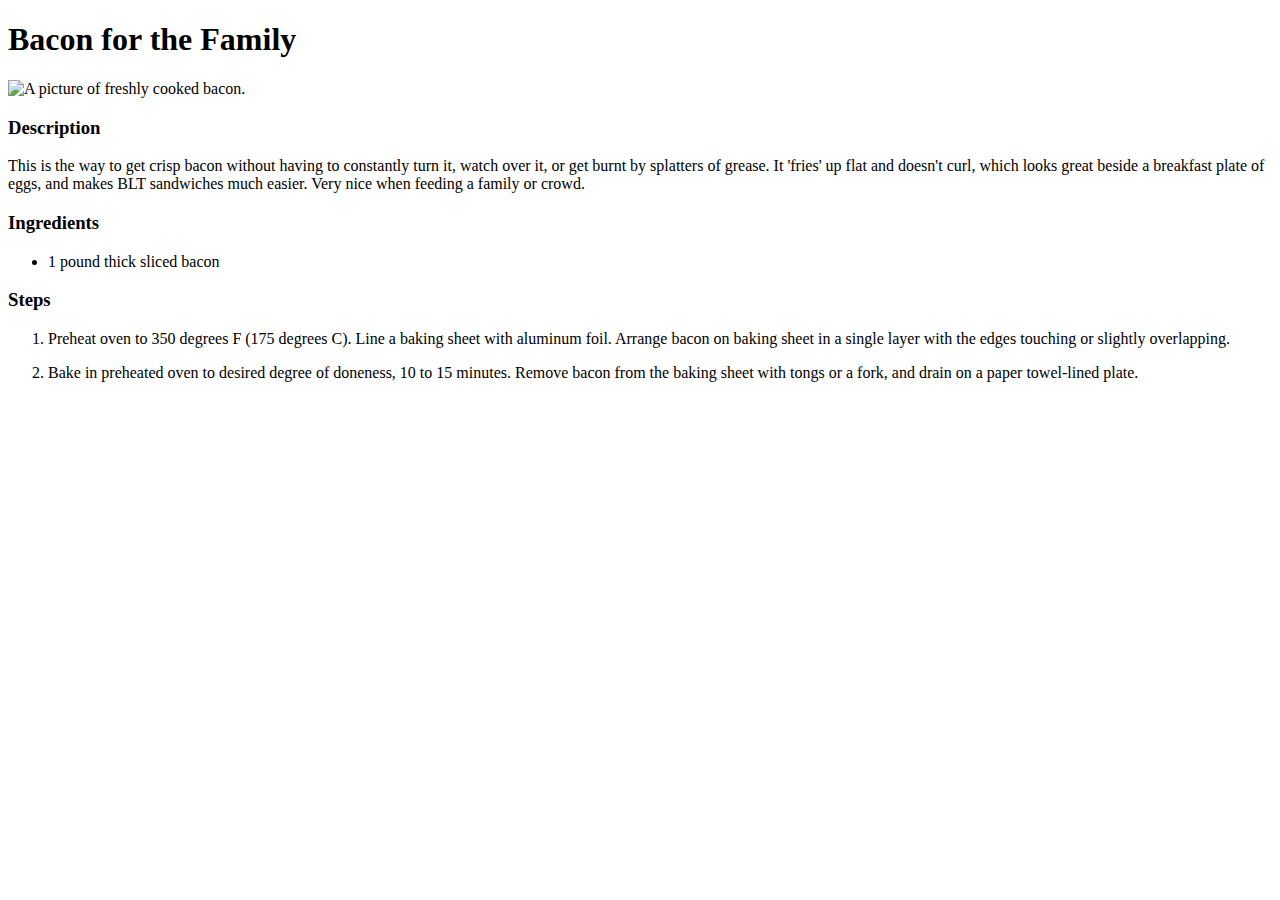
==== bacon.html @ 23a0db69 "Add files via upload" ====
<!DOCTYPE html> 
<html lang="en"> 
    <head>
        <meta charset="UTF-8"> 
        <title> Bacon Recipe </title>
    </head>
    <body> 
        <h1> Bacon for the Family </h1>
        <img src="/home/dylphin020/odin-links-and-images/images/bacon.jpg" alt="A picture of freshly cooked bacon.">
    <h3> Description </h3>
    <p>This is the way to get crisp bacon without having to constantly turn it, watch over it, or get burnt by splatters of grease. It 'fries' up flat and doesn't curl, which looks great beside a breakfast plate of eggs, and makes BLT sandwiches much easier. Very nice when feeding a family or crowd. </p>
    <h3> Ingredients </h3> 
    <p> 
        <ul> 
            <li> 1 pound thick sliced bacon </li>
        </ul>
    </p>
    <h3> Steps </h3>
        <p>
           <ol> 
           <li> Preheat oven to 350 degrees F (175 degrees C). Line a baking sheet with aluminum foil. Arrange bacon on baking sheet in a single layer with the edges touching or slightly overlapping. </li>
        </p>
            <p>
                <li> 
            Bake in preheated oven to desired degree of doneness, 10 to 15 minutes. Remove bacon from the baking sheet with tongs or a fork, and drain on a paper towel-lined plate.</p>
        </li>
        </ol>
        </body>
</html>
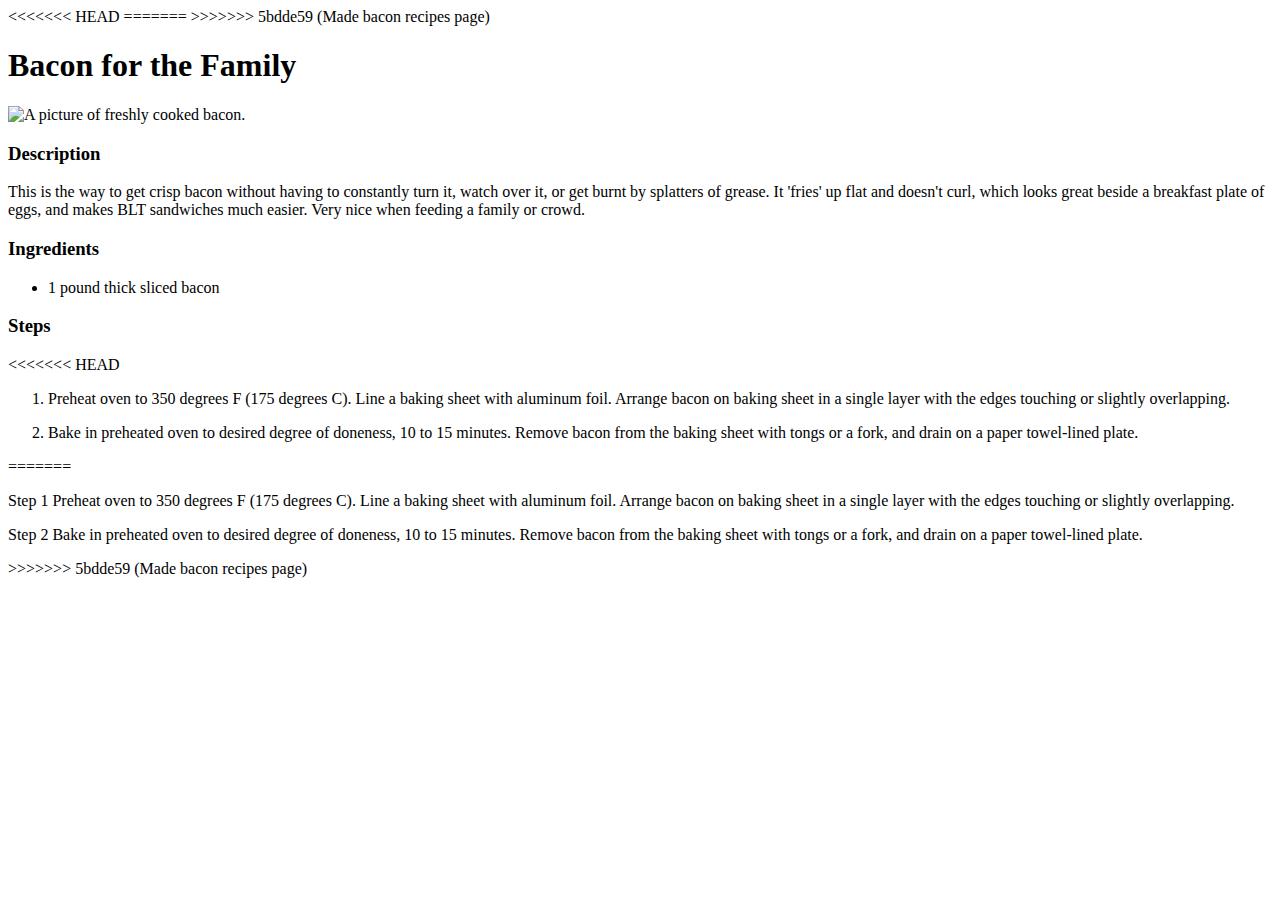
==== commit aff13237: "more bug fixes" ====
--- a/bacon.html
+++ b/bacon.html
@@ -2,7 +2,11 @@
 <html lang="en"> 
     <head>
         <meta charset="UTF-8"> 
+<<<<<<< HEAD
         <title> Bacon Recipe </title>
+=======
+        <title> </title>
+>>>>>>> 5bdde59 (Made bacon recipes page)
     </head>
     <body> 
         <h1> Bacon for the Family </h1>
@@ -16,6 +20,7 @@
         </ul>
     </p>
     <h3> Steps </h3>
+<<<<<<< HEAD
         <p>
            <ol> 
            <li> Preheat oven to 350 degrees F (175 degrees C). Line a baking sheet with aluminum foil. Arrange bacon on baking sheet in a single layer with the edges touching or slightly overlapping. </li>
@@ -26,4 +31,12 @@
         </li>
         </ol>
         </body>
+=======
+        <p> Step 1
+            Preheat oven to 350 degrees F (175 degrees C). Line a baking sheet with aluminum foil. Arrange bacon on baking sheet in a single layer with the edges touching or slightly overlapping.</p>
+
+            <p>Step 2
+            Bake in preheated oven to desired degree of doneness, 10 to 15 minutes. Remove bacon from the baking sheet with tongs or a fork, and drain on a paper towel-lined plate.</p>
+    </body>
+>>>>>>> 5bdde59 (Made bacon recipes page)
 </html>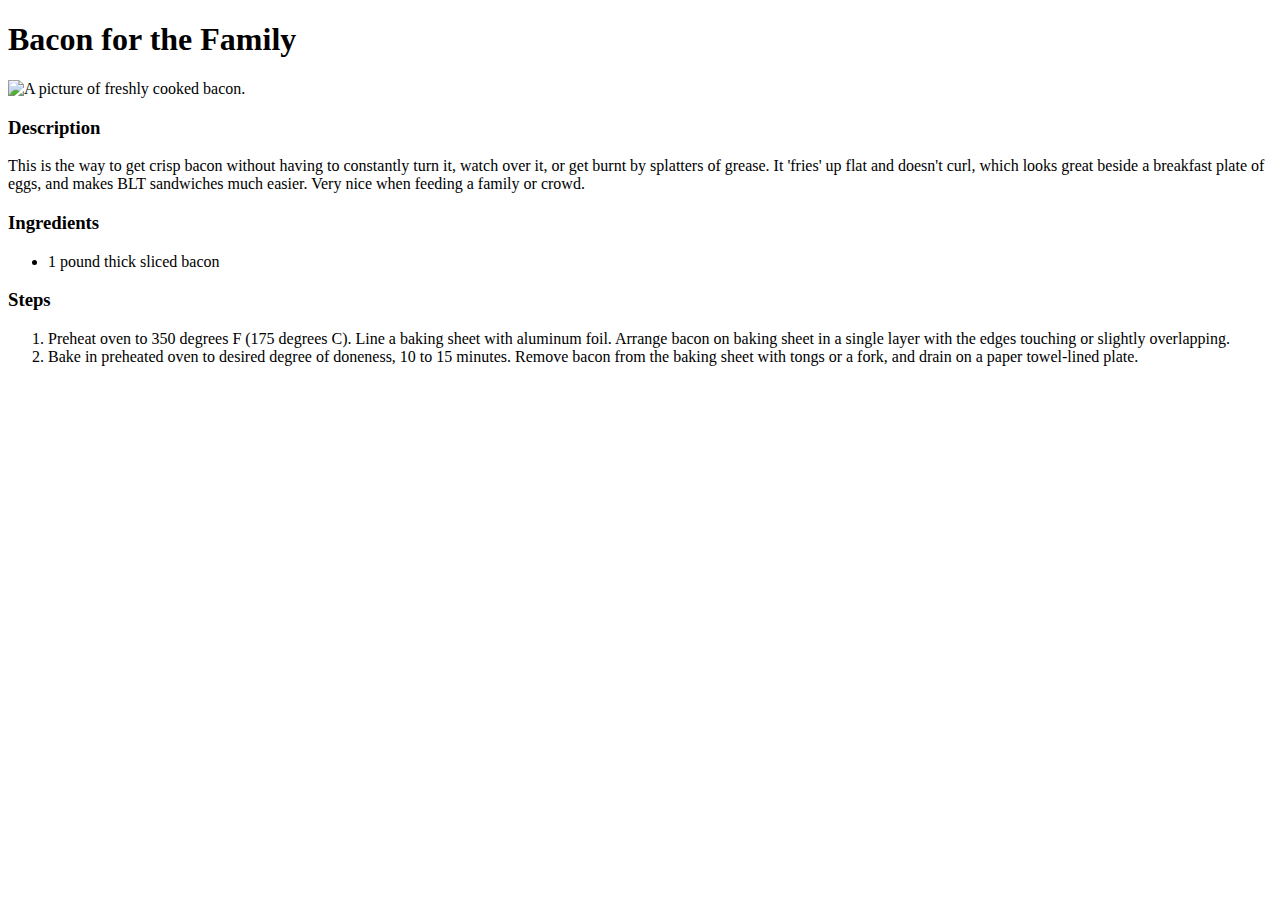
==== commit 9de6d5d8: "bug fixes to bacon.html and index.html" ====
--- a/bacon.html
+++ b/bacon.html
@@ -2,11 +2,11 @@
 <html lang="en"> 
     <head>
         <meta charset="UTF-8"> 
-<<<<<<< HEAD
+
         <title> Bacon Recipe </title>
-=======
-        <title> </title>
->>>>>>> 5bdde59 (Made bacon recipes page)
+
+        
+
     </head>
     <body> 
         <h1> Bacon for the Family </h1>
@@ -20,23 +20,14 @@
         </ul>
     </p>
     <h3> Steps </h3>
-<<<<<<< HEAD
-        <p>
-           <ol> 
-           <li> Preheat oven to 350 degrees F (175 degrees C). Line a baking sheet with aluminum foil. Arrange bacon on baking sheet in a single layer with the edges touching or slightly overlapping. </li>
-        </p>
-            <p>
-                <li> 
-            Bake in preheated oven to desired degree of doneness, 10 to 15 minutes. Remove bacon from the baking sheet with tongs or a fork, and drain on a paper towel-lined plate.</p>
-        </li>
-        </ol>
-        </body>
-=======
-        <p> Step 1
-            Preheat oven to 350 degrees F (175 degrees C). Line a baking sheet with aluminum foil. Arrange bacon on baking sheet in a single layer with the edges touching or slightly overlapping.</p>
-
-            <p>Step 2
-            Bake in preheated oven to desired degree of doneness, 10 to 15 minutes. Remove bacon from the baking sheet with tongs or a fork, and drain on a paper towel-lined plate.</p>
-    </body>
->>>>>>> 5bdde59 (Made bacon recipes page)
-</html>+    <ol> 
+            <li> 
+               Preheat oven to 350 degrees F (175 degrees C). Line a baking sheet with aluminum foil. Arrange bacon on baking sheet in a single layer with the edges touching or slightly overlapping. 
+            </li>
+        
+            
+            <li> 
+               Bake in preheated oven to desired degree of doneness, 10 to 15 minutes. Remove bacon from the baking sheet with tongs or a fork, and drain on a paper towel-lined plate.
+            </li>
+    </ol>
+        </html>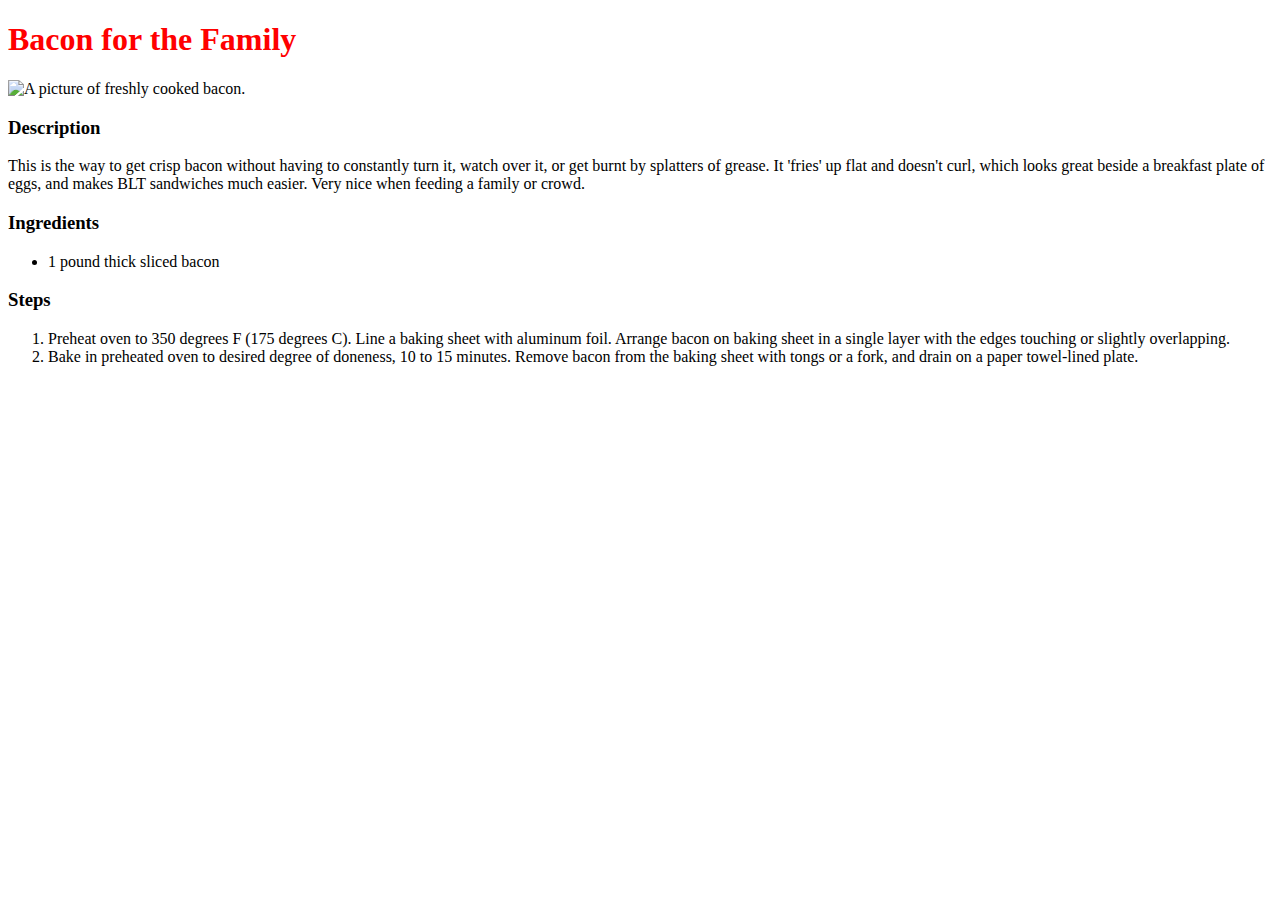
==== commit 283bdad5: "add color to titles" ====
--- a/bacon.html
+++ b/bacon.html
@@ -2,14 +2,11 @@
 <html lang="en"> 
     <head>
         <meta charset="UTF-8"> 
-
-        <title> Bacon Recipe </title>
-
-        
-
-    </head>
+<title> Bacon Recipe </title>
+<link rel="stylesheet" href="style.css"> 
+</head>
     <body> 
-        <h1> Bacon for the Family </h1>
+        <h1 class="bacon-title"> Bacon for the Family </h1>
         <img src="/home/dylphin020/odin-links-and-images/images/bacon.jpg" alt="A picture of freshly cooked bacon.">
     <h3> Description </h3>
     <p>This is the way to get crisp bacon without having to constantly turn it, watch over it, or get burnt by splatters of grease. It 'fries' up flat and doesn't curl, which looks great beside a breakfast plate of eggs, and makes BLT sandwiches much easier. Very nice when feeding a family or crowd. </p>
@@ -24,9 +21,7 @@
             <li> 
                Preheat oven to 350 degrees F (175 degrees C). Line a baking sheet with aluminum foil. Arrange bacon on baking sheet in a single layer with the edges touching or slightly overlapping. 
             </li>
-        
-            
-            <li> 
+             <li> 
                Bake in preheated oven to desired degree of doneness, 10 to 15 minutes. Remove bacon from the baking sheet with tongs or a fork, and drain on a paper towel-lined plate.
             </li>
     </ol>
--- a/style.css
+++ b/style.css
@@ -0,0 +1,13 @@
+img { 
+    height: auto;
+    width: 500px;
+}
+.bacon-title { 
+    color: red; 
+}
+.quiche-title { 
+    color: yellow; 
+}
+.smoothie-title { 
+    color: purple; 
+}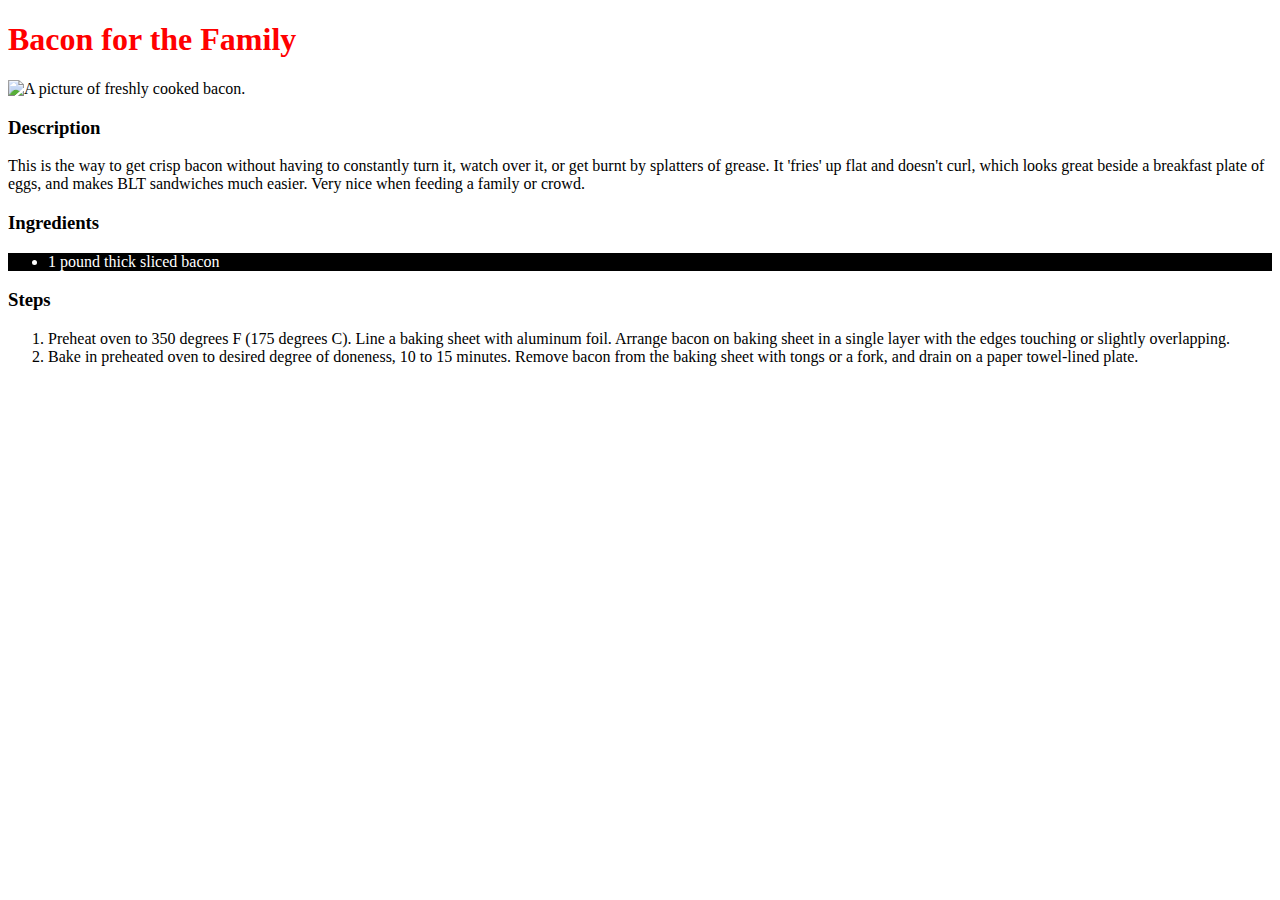
==== commit 8a50c53c: "add black background to food list" ====
--- a/bacon.html
+++ b/bacon.html
@@ -12,7 +12,7 @@
     <p>This is the way to get crisp bacon without having to constantly turn it, watch over it, or get burnt by splatters of grease. It 'fries' up flat and doesn't curl, which looks great beside a breakfast plate of eggs, and makes BLT sandwiches much easier. Very nice when feeding a family or crowd. </p>
     <h3> Ingredients </h3> 
     <p> 
-        <ul> 
+        <ul class="bacon-list"> 
             <li> 1 pound thick sliced bacon </li>
         </ul>
     </p>
--- a/style.css
+++ b/style.css
@@ -6,8 +6,20 @@
     color: red; 
 }
 .quiche-title { 
-    color: yellow; 
+    color: greenyellow; 
 }
 .smoothie-title { 
     color: purple; 
+} 
+.bacon-list { 
+    background-color: black;
+    color: white; 
+}
+.quiche-list { 
+    background-color: black;
+    color: white; 
+}
+.smoothie-list { 
+    background-color: black;
+    color: white; 
 }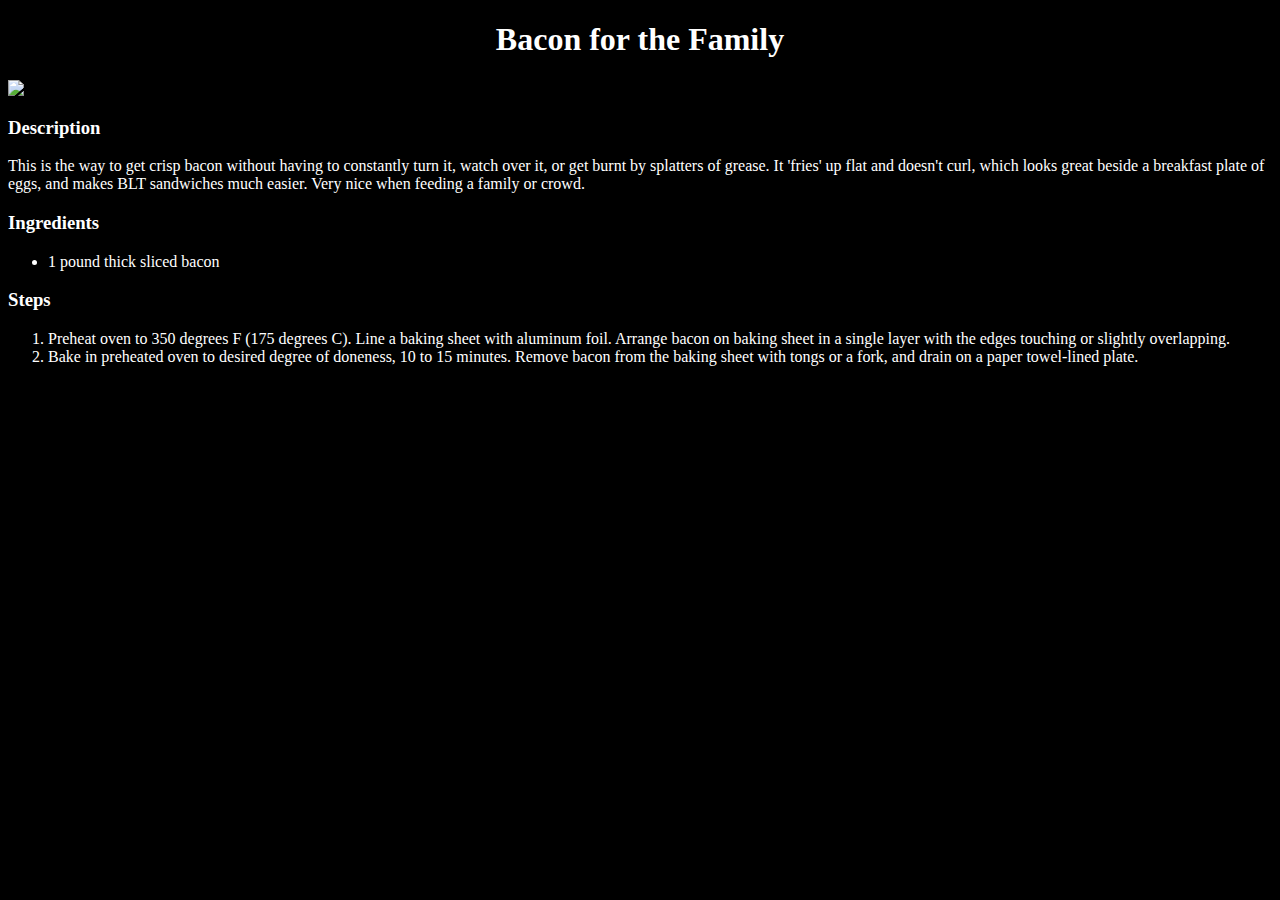
==== commit 906ddf56: "changed websites background to black and text to white" ====
--- a/bacon.html
+++ b/bacon.html
@@ -5,14 +5,14 @@
 <title> Bacon Recipe </title>
 <link rel="stylesheet" href="style.css"> 
 </head>
-    <body> 
-        <h1 class="bacon-title"> Bacon for the Family </h1>
+<body> 
+        <h1 class="bacon-head"> Bacon for the Family </h1>
         <img src="/home/dylphin020/odin-links-and-images/images/bacon.jpg" alt="A picture of freshly cooked bacon.">
     <h3> Description </h3>
     <p>This is the way to get crisp bacon without having to constantly turn it, watch over it, or get burnt by splatters of grease. It 'fries' up flat and doesn't curl, which looks great beside a breakfast plate of eggs, and makes BLT sandwiches much easier. Very nice when feeding a family or crowd. </p>
     <h3> Ingredients </h3> 
     <p> 
-        <ul class="bacon-list"> 
+        <ul> 
             <li> 1 pound thick sliced bacon </li>
         </ul>
     </p>
@@ -25,4 +25,5 @@
                Bake in preheated oven to desired degree of doneness, 10 to 15 minutes. Remove bacon from the baking sheet with tongs or a fork, and drain on a paper towel-lined plate.
             </li>
     </ol>
+            </body>
         </html>--- a/style.css
+++ b/style.css
@@ -2,24 +2,22 @@
     height: auto;
     width: 500px;
 }
-.bacon-title { 
-    color: red; 
+
+.main-head,
+.bacon-head,
+.smoothie-head,
+.quiche-head { 
+    color: white; 
+    text-align: center;
 }
-.quiche-title { 
-    color: greenyellow; 
-}
-.smoothie-title { 
-    color: purple; 
-} 
-.bacon-list { 
-    background-color: black;
+
+a,
+h3,
+ul,
+ol,
+p { 
     color: white; 
 }
-.quiche-list { 
-    background-color: black;
-    color: white; 
-}
-.smoothie-list { 
-    background-color: black;
-    color: white; 
+body { 
+    background-color: black; 
 }